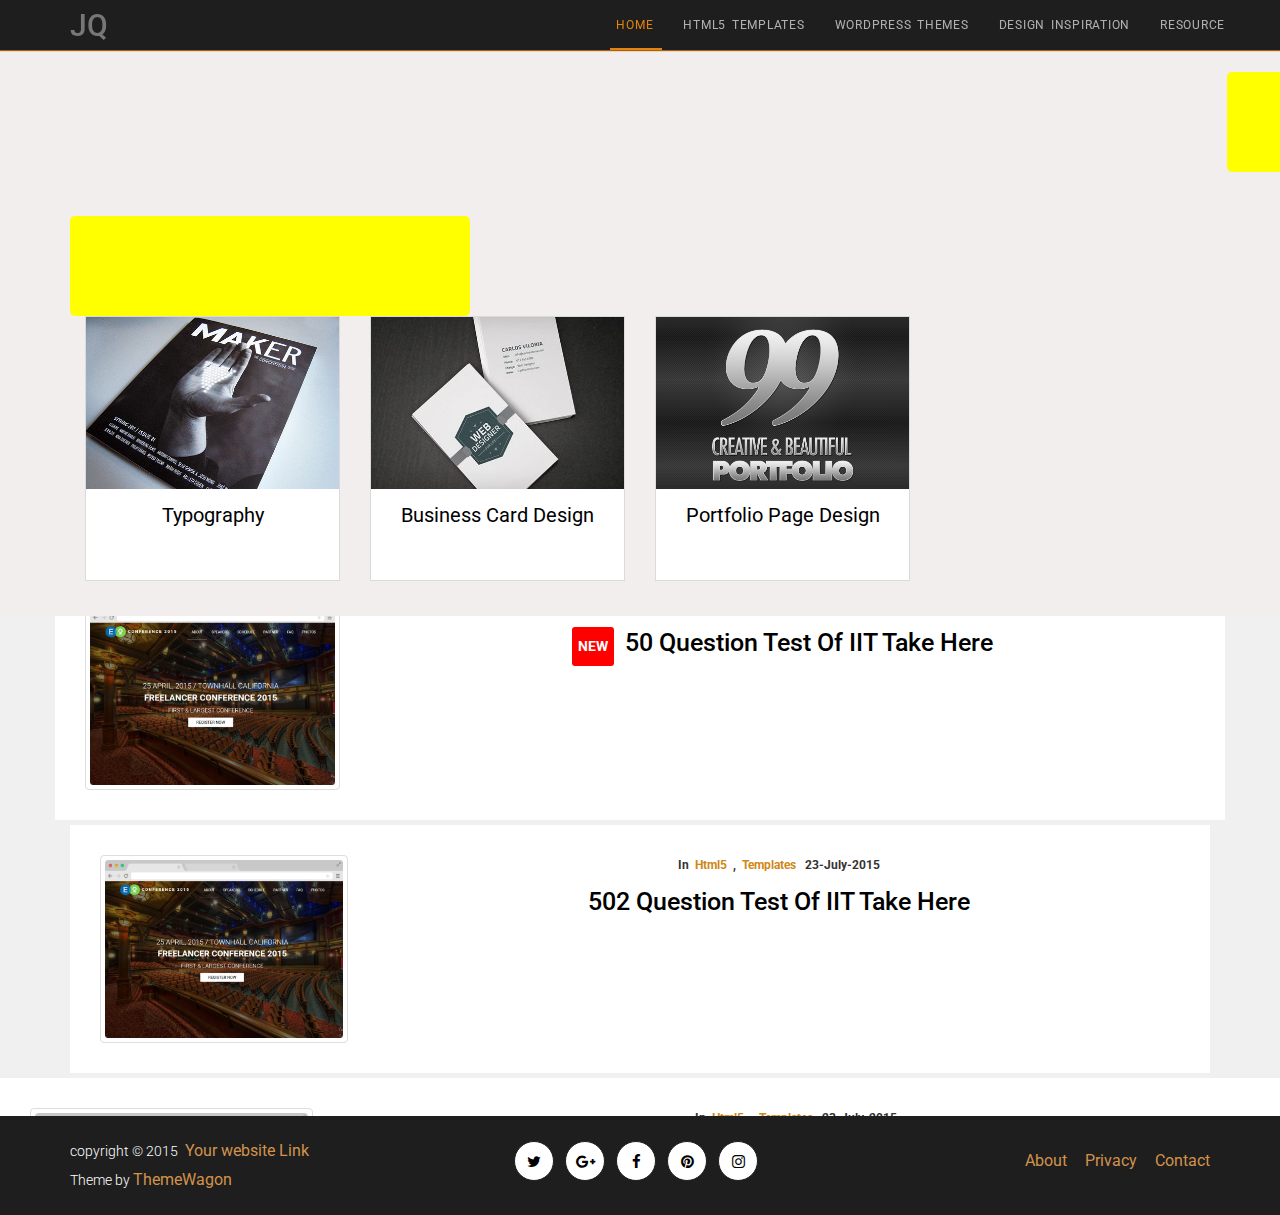
==== index.html @ 3e5141c2 "Update index.html" ====
<!DOCTYPE html>
<!--[if lt IE 7]>      <html class="no-js lt-ie9 lt-ie8 lt-ie7"> <![endif]-->
<!--[if IE 7]>         <html class="no-js lt-ie9 lt-ie8"> <![endif]-->
<!--[if IE 8]>         <html class="no-js lt-ie9"> <![endif]-->
<!--[if gt IE 8]><!--> 

<html class="no-js"> <!--<![endif]-->
    <head>

        <!-- meta -->
        <meta charset="utf-8">
        <meta name="viewport" content="width=device-width, initial-scale=1">
        <meta http-equiv="X-UA-Compatible" content="IE=edge">

        <title>JQ -Jhansi-Quartz</title>
        
        <!-- stylesheets -->
        <link rel="stylesheet" href="https://cdnjs.cloudflare.com/ajax/libs/font-awesome/4.7.0/css/font-awesome.min.css">
        <link rel="stylesheet" href="bootstrap.min.css">
        <link rel="stylesheet" href="font-awesome.min.css">
        <link rel="stylesheet" href="animate.css">
        <link rel="stylesheet" href="style.css">

    </head>
<style>
#weather {
    font-size: 18px;
    color: #333;
    background: yellow;
    padding: 50px;
    border-radius: 5px;
    width: 400px;
  
}



        .marquee-container {
            width: 100%;
            height: 500px;
            overflow: hidden;
            position: relative;
            background: #f0f0f0;
        }

        .marquee {
            position: absolute;
            top: -50px;
            width: 100%;
            text-align: center;
            font-size: 24px;
            font-weight: bold;
            animation: moveDown 5s linear infinite;
        }
  .marquee:hover {
            animation-play-state: paused;
        }

        @keyframes moveDown {
            0% { top: -50px; }
            100% { top: 100%; }
        }

     .new-badge {
            display: inline-block;
            background-color: red;
            color: white;
            font-size: 14px;
            font-weight: bold;
            padding: 3px 6px;
            margin-right: 5px;
            border-radius: 3px;
            animation: flash 1s infinite alternate;
        }

    </style>


    
    <body>

        <nav class="navbar navbar-default navbar-fixed-top">
            <div class="container">
                <!-- Brand and toggle get grouped for better mobile display -->
                <div class="navbar-header">
                    <button type="button" class="navbar-toggle collapsed" data-toggle="collapse" data-target="#bs-example-navbar-collapse-1" aria-expanded="false">
                        <span class="sr-only">Toggle navigation</span>
                        <span class="icon-bar"></span>
                        <span class="icon-bar"></span>
                        <span class="icon-bar"></span>
                    </button>
                    <a class="navbar-brand" href="index.html">
                       <h1 class="sitename">JQ </h1>
                    </a>
                                                         
                </div>
                
                <!-- Collect the nav links, forms, and other content for toggling -->
                <div class="collapse navbar-collapse" id="bs-example-navbar-collapse-1">
                    <ul class="nav navbar-nav navbar-right">
                        <li class="active"><a href="index.html">Home</span></a></li>
                        <li><a href="html5-templates.html">HTML5 Templates</a></li>
                        <li><a href="wordpress-themes.html">Wordpress Themes</a></li>
                        <li><a href="design-inspiration.html">Design Inspiration</a></li>
                        <li><a href="resources.html">Resource</a></li>
                    </ul>
                </div><!-- end of /.navbar-collapse -->
            </div><!-- end of /.container -->
       
       
        </nav>

        <main>
    <marquee> <div id="weather">


    

        
    </div>  </marquee>         
              <header class="page-head">
                <div>
                    <div class="container">
                        <div class="row">
                         
                             
   
                        </div>
                    </div> <!-- /.container -->
                </div> <!-- /.header-wrapper -->
            </header> <!-- /.page-head (header end) -->
        <section class="page-content">
                <div class="container">
                    <div class="row">

                           <div class="container">
                           <div id="weather"> 
                           </div>
                        </article>

                        <article class="col-md-3 col-sm-4 col-xs-12">
                            <div class="design-inspiration-item">
                                <a href="single_design_inspiration.html">
                                    <figure>
                                        <img src="design-inspiration5.jpg" class="img-responsive center-block" alt="Typography Design">
                                    </figure>
                                    <figcaption>
                                        <h3>typography</h3>
                                    </figcaption>
                                </a>
                            </div>
                        </article>

                        <article class="col-md-3 col-sm-4 col-xs-12">
                            <div class="design-inspiration-item">
                                <a href="single_design_inspiration.html">
                                    <figure>
                                        <img src="design-inspiration3.jpg" class="img-responsive center-block" alt="Business Card Design">
                                    </figure>
                                    <figcaption>
                                        <h3>business card design</h3>
                                    </figcaption>
                                </a>
                            </div>
                        </article>

                        <article class="col-md-3 col-sm-4 col-xs-12">
                            <div class="design-inspiration-item">
                                <a href="single_design_inspiration.html">
                                    <figure>
                                        <img src="design-inspiration4.jpg" class="img-responsive center-block" alt="Portfolio Page Design">
                                    </figure>
                                    <figcaption>
                                        <h3>portfolio page design</h3>
                                    </figcaption>
                                </a>
                            </div>
                        </article> </div></div>  
        </section>
             
            
            
            
            
            <div class="marquee-container">
                 <div class="marquee">
                                        
                                      
                  <div class="container">
                <div class="row">

                    <!-- blog-contents -->
                  
                       
                        <article class="blog-item">
                            <div class="row">
                                <div class="col-md-3">
                                  <a href="#">
                                        <img src="event.jpg" class="img-thumbnail center-block" alt="Blog Post Thumbnail">
                                    </a></div>
                                   <div class="col-md-9">
                                    <p>
                                        in 
                                        <a href="html5-templates.html">html5</a>
                                        ,
                                        <a href="#">templates</a>
                                        <time>23-july-2015</time>
                                                                           </p>
                                    <h1>
                                        <a href="single_blog_page.html">
                                              <span class="new-badge">NEW</span>
                                            50 Question Test of IIT  take here </a>
                                    </h1>
                                   </div>
                                </div>
                            </div>
                        </article>   
                      
                     <article class="blog-item">
                            <div class="row">
                                <div class="col-md-3">
                                  <a href="#">
                                        <img src="event.jpg" class="img-thumbnail center-block" alt="Blog Post Thumbnail">
                                    </a></div>
                                   <div class="col-md-9">
                                    <p>
                                        in 
                                        <a href="html5-templates.html">html5</a>
                                        ,
                                        <a href="#">templates</a>
                                        <time>23-july-2015</time>
                                                                           </p>
                                    <h1>
                                        <a href="single_blog_page.html">502 Question Test of IIT  take here </a>
                                    </h1>
                                   </div>
                                </div>
                            </div>
                        </article>
                        <article class="blog-item">
                            <div class="row">
                                <div class="col-md-3">
                                  <a href="#">
                                        <img src="event.jpg" class="img-thumbnail center-block" alt="Blog Post Thumbnail">
                                    </a></div>
                                   <div class="col-md-9">
                                    <p>
                                        in 
                                        <a href="html5-templates.html">html5</a>
                                        ,
                                        <a href="#">templates</a>
                                        <time>23-july-2015</time>
                                                                           </p>
                                    <h1>
                                        <a href="single_blog_page.html">503 Question Test of IIT  take here </a>
                                    </h1>
                                   </div>
                                </div>
                            </div>
                        </article>
                  </div></div></div></main>
            
            

        <footer>
            <div class="container">
                <div class="row">
                    <!-- copyright -->
                    <div class="col-md-4 col-sm-4">
                        copyright &copy; 2015 <a href="#" style="margin-left: 4px;">Your website Link</a>
                        <br>
                        Theme by <a href="https://themewagon.com/" target="_blank">ThemeWagon</a>
                    </div>

                    <!-- footer share button -->
                    <div class="col-md-4 col-sm-4">
                        <ul class="social-share text-center">
                            <li><a href="#"><i class="fa fa-twitter"></i></a></li>
                            <li><a href="#"><i class="fa fa-google-plus"></i></a></li>
                            <li><a href="#"><i class="fa fa-facebook"></i></a></li>
                            <li><a href="#"><i class="fa fa-pinterest"></i></a></li>
                            <li><a href="#"><i class="fa fa-instagram"></i></a></li>
                        </ul> <!-- /.social-share -->
                    </div>

                    <!-- footer-nav -->
                    <div class="col-md-4 col-sm-4">
                        <ul class="footer-nav">
                            <li><a href="about.html">About</a></li>
                            <li><a href="privacy.html">Privacy</a></li>
                            <li><a href="contact.html">Contact</a></li>
                        </ul> <!-- /.footer-nav -->
                    </div> 
                </div>
            </div>
        </footer>

        <!--  Necessary scripts  -->

        <script type="text/javascript" src="jquery-2.1.3.min.js"></script>
        <script type="text/javascript" src="bootstrap.min.js"></script>
        <script type="text/javascript" src="jQuery.scrollSpeed.js"></script>

        <!-- smooth-scroll -->

        <script>
        $(function() {  
            jQuery.scrollSpeed(100, 1000);
        });
        </script>

    </body>
</html>



                           

    <script>
        const apiKey = '0affba1ed25e8a2cac6d34f5625af925'; // Replace with your OpenWeatherMap API Key
        const city = 'India - JHANSI '; // Replace with your city name

        async function getWeather() {
            const response = await fetch(`https://api.openweathermap.org/data/2.5/weather?q=${city}&appid=${apiKey}&units=metric`);
            const data = await response.json();
            document.getElementById('weather').innerHTML = `
                <p>weather ${data.main.temp}°C                  ${data.weather[0].description}</p>
            `;
        }

        getWeather();
    </script>




<script>
navigator.geolocation.getCurrentPosition(position => {
    const lat = position.coords.latitude;
    const lon = position.coords.longitude;

    fetch(`https://api.openweathermap.org/data/2.5/weather?lat=${lat}&lon=${lon}&appid=${apiKey}&units=metric`)
    .then(response => response.json())
    .then(data => {
        document.getElementById('weather').innerHTML = `
             <p> Jhansi's Weather  <span class="new-badge">HOT</span> : ${data.main.temp}°C - : ${data.weather[0].description}</p>
        `;
    })
    .catch(error => console.log(error));
});
</script>
---- style.css ----
@import url(http://fonts.googleapis.com/css?family=Roboto:400,300,500,700);

/*=======================================================================
						Navigation menu
=========================================================================*/

.navbar {
	margin-bottom: 0px;
}

.navbar-default {
	background-color: #1E1E1E;
	border: none;
	box-shadow: 0px 1px 1px #A96113;
}

.navbar-default .navbar-nav>.active>a, 
.navbar-default .navbar-nav>.active>a:focus, 
.navbar-default .navbar-nav>.active>a:hover {
	background-color: transparent;
	color: #E4840D;
}

.navbar-default .navbar-nav>li>a {
	color: rgba(238, 238, 238, 0.7);
	font-size: 12px;
	/*text-align: center;*/
	padding-right: 0px;
	margin-left: 15px;
	text-transform: uppercase;
	letter-spacing: .75px;
	word-spacing: 2px;
	-webkit-transition: all 0.75s;
	-moz-transition: all 0.75s;
	-ms-transition: all 0.75s;
	-o-transition: all 0.75s;
	transition: all 0.0.75s;
}

.navbar-default .navbar-nav>li>a:focus, 
.navbar-default .navbar-nav>li>a:hover {
	color: #eeeeee;
}

.navbar-default .navbar-nav>li>a:after {
	background-color: #eeeeee;
	display: block;
	position: absolute;
	left: 9px;
	bottom: 0;
	width: 0;
	height: 2px;
	content: "";
	-webkit-transition: all 0.75s;
	-moz-transition: all 0.75s;
	-ms-transition: all 0.75s;
	-o-transition: all 0.75s;
	transition: all 0.0.75s;
}

.navbar-default .navbar-nav>.active>a:after,
.navbar-default .navbar-nav>li>a:focus:after, 
.navbar-default .navbar-nav>li>a:hover:after {
	width: 100%;
	/*left: 9px;*/
}

.navbar-default .navbar-nav>.active>a:after {
	background-color: #E4840D;
}

/*.navbar-default .navbar-nav>.active>a:hover:after {
	width: 0%;
}*/

.navbar-default .navbar-brand {
    padding: 7px 15px;
}

.navbar-brand>img {
    width: 155px;
}

.navbar-default .navbar-brand span:last-child {
	color: #E4840D;
    font-weight: 400;
    padding-left: 4px;
}

.navbar-default .navbar-brand:focus, .navbar-default .navbar-brand:hover {
	color: #dadada;
}

.navbar-default .navbar-toggle {
	border-color: #AF6F20;
    border-radius: 0px;
}

.navbar-default .navbar-toggle .icon-bar {
	background-color: #D2924C;
}

.navbar-default .navbar-toggle:focus, 
.navbar-default .navbar-toggle:hover {
	border: none;
	background-color: #ffffff;
}

.navbar-default .navbar-toggle:focus .icon-bar, 
.navbar-default .navbar-toggle:hover .icon-bar {
	background-color: #000000;
}

/*=============================================================================
								Global
================================================================================*/

body {
	background-color: #f1eeed;
	font-family: 'Roboto', sans-serif;
	font-size: 15px;
	line-height: 1.82em;
}

a {
	color: #000000;
}

a:hover {
	color: #000000;
	text-decoration: none;
}

h1,h2,h3,h4,h5,h6 {
	text-transform: capitalize;
}

h1 {
	font-size: 30px;
	line-height: 1.29em;
	margin: 0;
	/*text-shadow: 1px 1px 0 #F2F2F2,1px 2px 0 #b1b1b2;*/
}

h2 {
	font-size: 22px;
	line-height: 1.36em;
	margin-bottom: 15px; 
}

h3 {
	font-size: 20px;
}

.alert {
    border-radius: 0px;
    font-size: 14px;
}

.alert-info {
	border-left: 10px solid #77DFF5;
    color: #777777;
    padding: 0px 10px;
}

.alert-info a {
    padding: 0px 2px;
    color: #337ab7;
    text-transform: uppercase;
    font-size: 13px;
}

.alert-info a:hover, .alert-success a:hover {
	color: #000000;
}

.alert-success {
	background-color: #BEECAA;
    border-color: #9FBD86;
    border-left: 10px solid #69BD6D;
    padding: 5px 10px;
}

.alert-success a {
    color: #1B5F1C;
    font-size: 15px;
    padding: 0px 2px;
}

main {
	margin-top: 72px;
}

.label {
    padding: 1px 3px;
    border-radius: 0px;
    font-size: 13px;
    font-weight: 100;
}

.no-select {
	-webkit-touch-callout: none;
    -webkit-user-select: none;
    -khtml-user-select: none;
    -moz-user-select: none;
    -ms-user-select: none;
    user-select: none;
}

/*-------------------------------------  button  -----------------------------------*/

.btn {
	border: none;
	border-radius: 0px;
	padding: 10px 25px;
	text-transform: uppercase;
	transition: all 0.5s;
	-webkit-transition: all 0.5s;
	-moz-transition: all 0.5s;
	-ms-transition: all 0.5s;
	-o-transition: all 0.5s;

}

.btn-cmnt,
.btn-contact,
.btn-learn {
	background-color: #fff;
	border: 1px solid #D2924C;
	color: #D2924C;
	float: right;
}

.btn-cmnt:hover,
.btn-contact:hover, 
.btn-learn:hover {
	background-color: #D2924C;
	color: #ffffff;
}

.btn-learn,
.btn-contact {
	float: none;
}

/*-------------------------------------- form  -----------------------------------*/

form {
    margin-bottom: 35px;
}

.form-group {
	margin-bottom: 20px;
}

.form-control {
	background-color: #f9f9f9;
	border: 1px solid #E0E0E0;
	border-radius: 0px;
	box-shadow: none;
	height: auto;
	padding: 14px 28px;
}

textarea.form-control {
    margin-bottom: 20px;
}

input[type="checkbox"] {
    margin-top: 6px;
}

.form-control:focus {
    border-color: #DADADA;
    -webkit-box-shadow: inset 0 1px 1px rgba(0,0,0,.075),0 0 8px rgba(150, 144, 144, 0.5);
       -moz-box-shadow: inset 0 1px 1px rgba(0,0,0,.075),0 0 8px rgba(150, 144, 144, 0.5);
    	-ms-box-shadow: inset 0 1px 1px rgba(0,0,0,.075),0 0 8px rgba(150, 144, 144, 0.5);
    	 -o-box-shadow: inset 0 1px 1px rgba(0,0,0,.075),0 0 8px rgba(150, 144, 144, 0.5);
    		box-shadow: inset 0 1px 1px rgba(0,0,0,.075),0 0 8px rgba(150, 144, 144, 0.5);
}

::-webkit-input-placeholder {
   color: #969595;
}

:-moz-placeholder { /* Firefox 18- */
   color: #969595;  
}

::-moz-placeholder {  /* Firefox 19+ */
   color: #969595;  
}

:-ms-input-placeholder {  
   color: #969595;  
}

/*-------------------------------------  pagination -------------------------------*/

.pagination>.active>a, 
.pagination>.active>a:focus, 
.pagination>.active>a:hover, 
.pagination>.active>span, 
.pagination>.active>span:focus, 
.pagination>.active>span:hover {
	background-color: #E4840D;
	/*border-color: #AF6F20;*/
	border-color: transparent;
	color: #E6E6E6;
}

.pagination>li>a:focus, 
.pagination>li>a:hover, 
.pagination>li>span:focus, 
.pagination>li>span:hover {
	background-color: #E4840D;
	color: #ffffff;
}

.pagination>li>a, 
.pagination>li>span {
	color: #9A6326;
	margin-left: 5px;
	border: 1px solid transparent;
}

.pagination-sm>li>a, 
.pagination-sm>li>span {
	font-size: 14px;
}

/*============================================================================
								Article
===============================================================================*/

.blog-item {
	background-color: #ffffff;
	/*border: 1px solid #f1f1f1;*/
	margin-bottom: 5px;
	padding: 30px;
}

.blog-item p {
	font-size: 12px;
	line-height: 1.75em;
	text-transform: capitalize;
}

.blog-item p a {
	color: #CF8717;
	padding: 0px 3px;
}

.blog-item p a:hover {
	color: #000;
}

.blog-item p time {
	padding-left: 3px;
}

.blog-item h1 {
	font-size: 25px;
	margin-top: 10px;
}

.single-blog-item,
.author {
	background-color: #ffffff;
	margin-bottom: 30px;
	padding: 15px 45px;
	text-align: justify;
}

.single-blog-item h1 {
	margin: 20px 0px;
    text-transform: uppercase;
}

.single-blog-item p a:hover {
	color: #337ab7;
}


.single-blog-item .list-item {
    margin: 35px 0px;
}

.single-blog-item .item-info {
	background-color: #f6f6f6;
    border: 1px solid #ddd;
    padding: 30px 0px;
}

.single-blog-item .item-info img {
    margin-bottom: 20px;
}

.related-articles {
    width: 75%;
}

.related-articles .alert-info {
    background-color: transparent;
    border-color: #CB8833;
}

.related-articles .alert-info a {
	color: #556B2F;
}

.related-articles .alert-info a:hover {
	color: #000;
}

.advertisement {
    margin: 30px 0px;
}


.feedback h1,
.comment-post h1 {
    margin-bottom: 20px;
}

.btn-clipboard {
	position:absolute;
	top:0;
	right:0;
	z-index:10;
	display:block;
	padding:5px 8px;
	font-size:12px;
	color:#969595;
	cursor:pointer;
	background-color:#fff;
	border:1px solid #f1f1f1;
}

.btn-clipboard:hover {
	color:#969595;
	background-color:#f1f1f1;
}

.cmnt-clipboard {
	display: block;
	position: relative;
}

.well {
	background-color: #ffffff;
	border: 1px solid #f1f1f1;
	border-radius: 0px;
	box-shadow: none;
	margin-bottom: 30px;
}

.comment-info {
    margin-top: 5px;
}

.comment-info strong {
	color: #000000;
	font-size: 15px;
}

.comment-info span {
	font-size: 11px;
	margin-left: 5px;
	text-transform: uppercase;
}


/*===============================================================================
								Design Inspiration
===================================================================================*/

.page-content {
    margin-top: 35px;
}

.header-wrapper {
    padding: 4em 0em;
    background-color: rgba(0, 0, 0, 0.77);;
}

#designInspirationPage .page-head {
    background: url(../img/design-inspiration-bg.jpg);
    background-position: center;
    background-attachment: fixed;
}

.header-wrapper h1 {
    color: #fff;
    font-size: 36px;
    margin-top: 15px;
    margin-bottom: 20px;
    text-shadow: none;
}

.header-wrapper .search-widget {
	margin: 15px auto;
	width: 80%;
}

.header-wrapper .search-widget .input-group .form-control {
	padding: 10px 20px;
}

.design-inspiration-item {
    background-color: #ffffff;
    border: 1px solid #dadada;
    box-shadow: none;
    margin-bottom: 35px;
    min-height: 265px;
}

.design-inspiration-item:hover {
    box-shadow: 0 1px 8px rgba(0, 0, 0, 0.25);
}

.design-inspiration-item:hover img {
    opacity: 0.8;
}

.design-inspiration-item figcaption {
    padding: 15px 20px;
    text-align: center;
}

.design-inspiration-item figcaption h3 {
    font-weight: 400;
    margin: auto;
    /*text-shadow: 1px 1px 0 #F2F2F2,1px 2px 0 #b1b1b2;*/
}

@media(min-width: 615px) and (max-width: 767px) {
	.page-content article.col-xs-12 {
		width: 50%;
	}

	.design-inspiration-item {
		min-height: 317px;
	}
}

/*===========================================================================
					7. Single Design Inspiration
===========================================================================---*/

#galleryContent {
	padding: 0px;
	-moz-column-count: 4;
	-moz-column-gap: 0px;
	-webkit-column-count: 4;
	-webkit-column-gap: 0px;
	column-count: 4;
	column-gap: 0px;
}

#galleryContent img{
	display: inline-block;
	margin-bottom: 0px;
	padding: 2px;
	width: 100%;
}

.gallery-item {
    position: relative;
}

.gallery-item-zoom {
    position: absolute;
    width: 100%;
    height: 100%;
    top: 0;
    background-color: rgba(0,0,0,0.75);
    display: none;
}

.item-zoom {
    position: absolute;
    top: 40%;
    text-align: center;
    width: 100%;
}

.gallery-item-zoom .item-zoom i {
    font-size: 40px;
    color: #fff;
}

.gallery-item:hover .gallery-item-zoom {
    display: block;
}

a#loadGallery {
    margin-top: 30px;
}

@media only screen and (max-width : 1200px),
only screen and (max-device-width : 1200px){
	#galleryContent {
		-moz-column-count: 3;
		-moz-column-gap: 0px;
		-webkit-column-count: 3;
		-webkit-column-gap: 0px;
		column-count: 3;
		column-gap: 0px;
	}
}

@media only screen and (max-width : 767px),
only screen and (max-device-width : 767px){
	#galleryContent {
		-moz-column-count: 2;
		-moz-column-gap: 0px;
		-webkit-column-count: 2;
		-webkit-column-gap: 0px;
		column-count: 2;
		column-gap: 0px;
		/*width: 600px;*/
	}
}

@media only screen and (max-width : 550px),
only screen and (max-device-width : 550px){
	#galleryContent {
		-moz-column-count: 1;
		-moz-column-gap: 0px;
		-webkit-column-count: 1;
		-webkit-column-gap: 0px;
		column-count: 1;
		column-gap: 0px;
	}
}

/*================================================================================
								Resource Page
=================================================================================*/

#resourcePage main,
#designInspirationPage main {
	margin-top: 50px;
}

#resourcePage .page-head {
	background: url(../img/resources-bg.jpg);
	background-position-x: 50%;
    background-position-y: 110%;
    background-attachment: fixed;
}

#resourcePage article,
#aboutPage article {
	background-color: #ffffff;
	margin-bottom: 30px;
	padding: 30px 45px;
}

#resourcePage article h1,
#aboutPage article h1 {
    margin-bottom: 15px;
    font-size: 36px;
}

.resource-item {
    padding: 35px 0px;
    border-top: 1px dotted;
}

.resource-item h3 {
    margin-top: 0px;
    margin-bottom: 20px;
}

#resourcePage .related-articles {
    width: 50%;
}

/*=================================================================================
							About page
===================================================================================*/

#aboutPage article {
	text-align: justify;
}

#aboutPage article h1 {
	border-bottom: 1px dashed #737777;
	padding-bottom: 5px;
}

/*================================================================================
								privacy page
=================================================================================*/

.privacy-item {
    padding: 8px 0px;      
}

/*==============================================================================
								Contact page
================================================================================*/

#map-canvas {
    width: 100%;
    height: 400px;
}

.contact-form {
    margin-top: 35px;
}

.contact-form h1 {
    margin-bottom: 10px;
}

/*=============================================================================
								Sidebar
=================================================================================*/

.sidebar {
	position: relative;
}

.search-widget{
	margin-bottom: 15px;
}

.search-widget .input-group .form-control,
.subscribe-widget .input-group .form-control {
	background-color: #ffffff;
	/*border: 1px solid #CACACA;*/
	border: transparent;
	border-radius: 0px;
	box-shadow: none;
	height: auto;
	padding: 14px 28px;
}
.search-widget .input-group a.input-group-addon,
.subscribe-widget .input-group a.input-group-addon {
	border: none;
	border-radius: 0px;
    color: #E4840D;
    background-color: #1E1E1E;
}

.template-images {
	position: relative;
	display: block;
}

.template-images .overlay {
	position: absolute;
    width: 100%;
    height: 100%;
    background-color: rgba(0, 0, 0, 0.45);
    top: 0;
}

.subscribe-widget {
 	margin: 28px 0px;
}

.subscribe-widget h4 {
	font-size: 20px;
	margin-bottom: 12px;
}

.social-share {
	padding: 0;
}

.social-share li {
    display: inline-block;
    margin-right: 8px;
}

.social-share:last-child {
	margin-right: 0px;
}

.share-widget .social-share li a i, 
footer .social-share li a i {
	background-color: #ffffff;
	border: 1px solid #000000;
	border-radius: 0px;
	color: #000000;
	font-size: 15px;
	font-weight: 100;
	height: 40px;
	line-height: 40px;
	text-align: center;
	width: 40px;
	-webkit-transition: all 0.75s;
	-moz-transition: all 0.75s;
	-ms-transition: all 0.75s;
	-o-transition: all 0.75s;
	transition: all 0.0.75s;
}

.share-widget .social-share li a i:hover {
	background-color: #000000;
	color: #E4840D;
}

@media(min-width: 501px) and (max-width: 991px) {
	aside {
		margin-left: 16.66666667%;
	}
}

@media (min-width: 992px) {
	.sidebar {
		position: fixed;
		left: 66.67%;
		right: 6.5%;
	}

	#resourcePage .sidebar {
		position:relative;
		left:initial;
		right:initial;
	}
}

@media (max-width: 500px) {
	aside.col-xs-8 {
		width: 100%;
	}
}

/*============================================================================
							Footer
=============================================================================*/

footer {
    background-color: #1E1E1E;
    color: #ffffff;
    font-size: 14px;
    font-weight: 300;
    padding: 21px 0px;
    position: absolute;
    width: 100%;
}

footer a {
    color: #D2924C;
    font-size: 16px;
    font-weight: 400;
}

footer a:hover {
    color: #E4840D;
}

footer .social-share {
    margin-top: 4px;
}

footer .social-share li a i {
	background-color: #ffffff;
	border-radius: 50%;
	border: 1px solid #1E1E1E;
}

footer .social-share li a i:hover {
    background-color: #AF6F20;
    color: #ffffff;
}

footer .footer-nav {
    float: right;
    margin-top: 10px;
}

footer .footer-nav li {
    display: inline-block;
    list-style: none;
    margin-left: 15px;
}

@media (max-width: 767px) {
	footer {
		text-align: center;
	}
	footer .footer-nav {
		float: none;
		padding: 0px;
	}

	footer .social-share {
		margin: 20px 0px;
	}
}

.video-container {
    position: relative;
    width: 100%;
    padding-bottom: 56.25%; /* Aspect ratio for 16:9 */
    height: 0;
}

.video-container iframe {
    position: absolute;
    top: 0;
    left: 0;
    width: 100%;
    height: 100%;
}
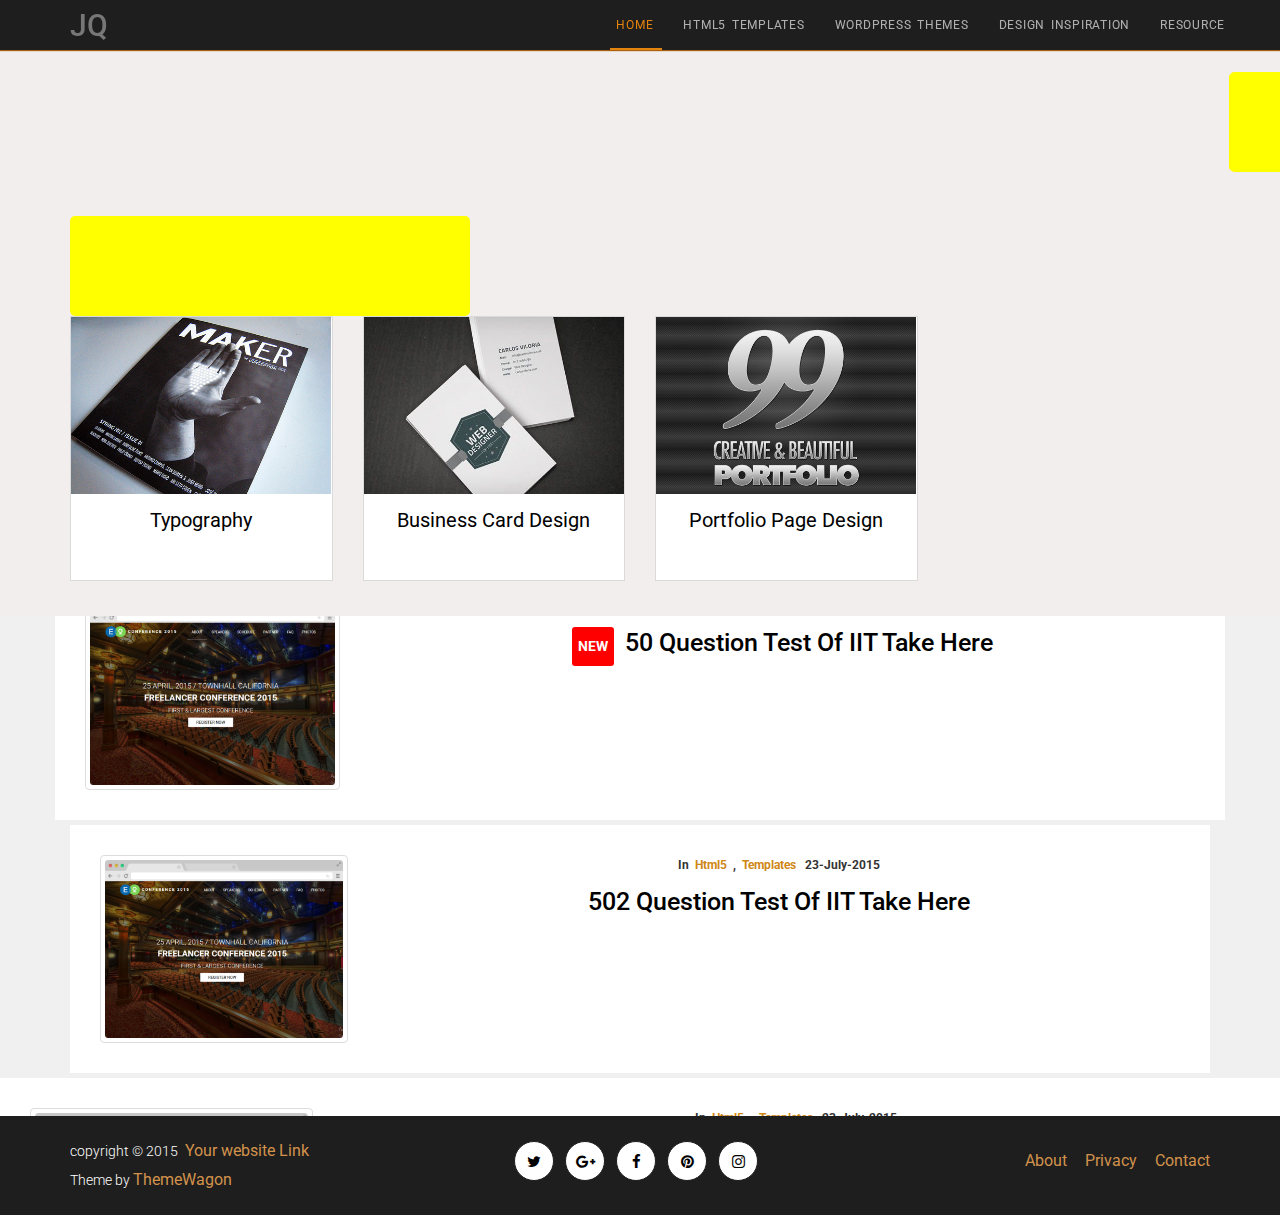
==== commit 9d09de7a: "Update index.html" ====
--- a/index.html
+++ b/index.html
@@ -136,7 +136,7 @@
                            <div class="container">
                            <div id="weather"> 
                            </div>
-                        </article>
+                           </div>
 
                         <article class="col-md-3 col-sm-4 col-xs-12">
                             <div class="design-inspiration-item">
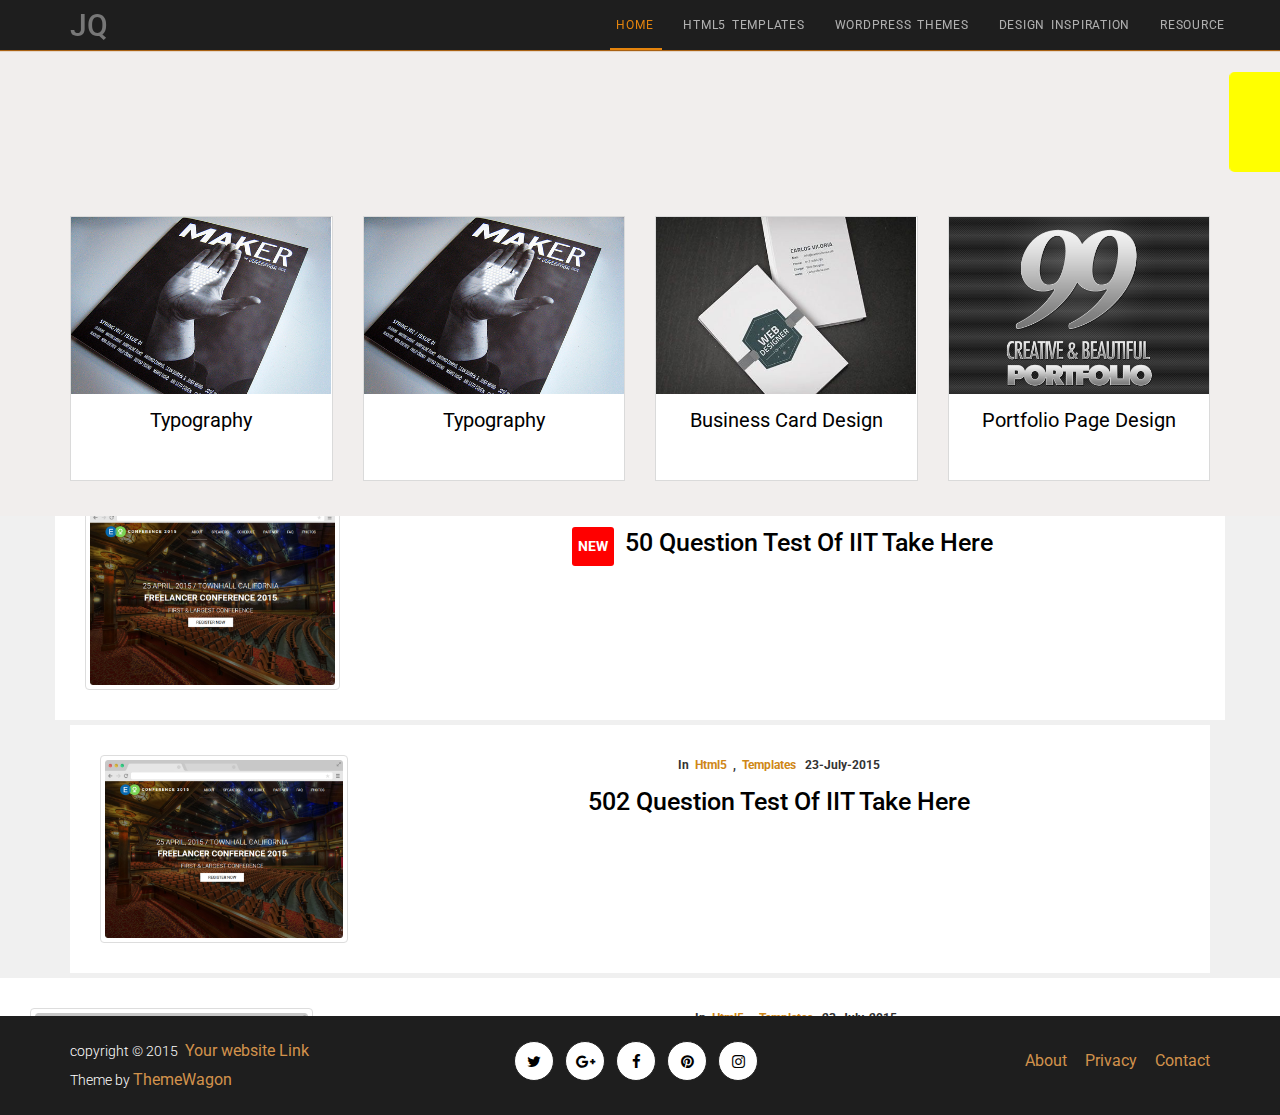
==== commit 41327b64: "Update index.html" ====
--- a/index.html
+++ b/index.html
@@ -133,11 +133,19 @@
                 <div class="container">
                     <div class="row">
 
-                           <div class="container">
-                           <div id="weather"> 
-                           </div>
-                           </div>
-
+                        
+                        <article class="col-md-3 col-sm-4 col-xs-12">
+                            <div class="design-inspiration-item">
+                                <a href="single_design_inspiration.html">
+                                    <figure>
+                                        <img src="design-inspiration5.jpg" class="img-responsive center-block" alt="Typography Design">
+                                    </figure>
+                                    <figcaption>
+                                        <h3>typography</h3>
+                                    </figcaption>
+                                </a>
+                            </div>
+                        </article>
                         <article class="col-md-3 col-sm-4 col-xs-12">
                             <div class="design-inspiration-item">
                                 <a href="single_design_inspiration.html">
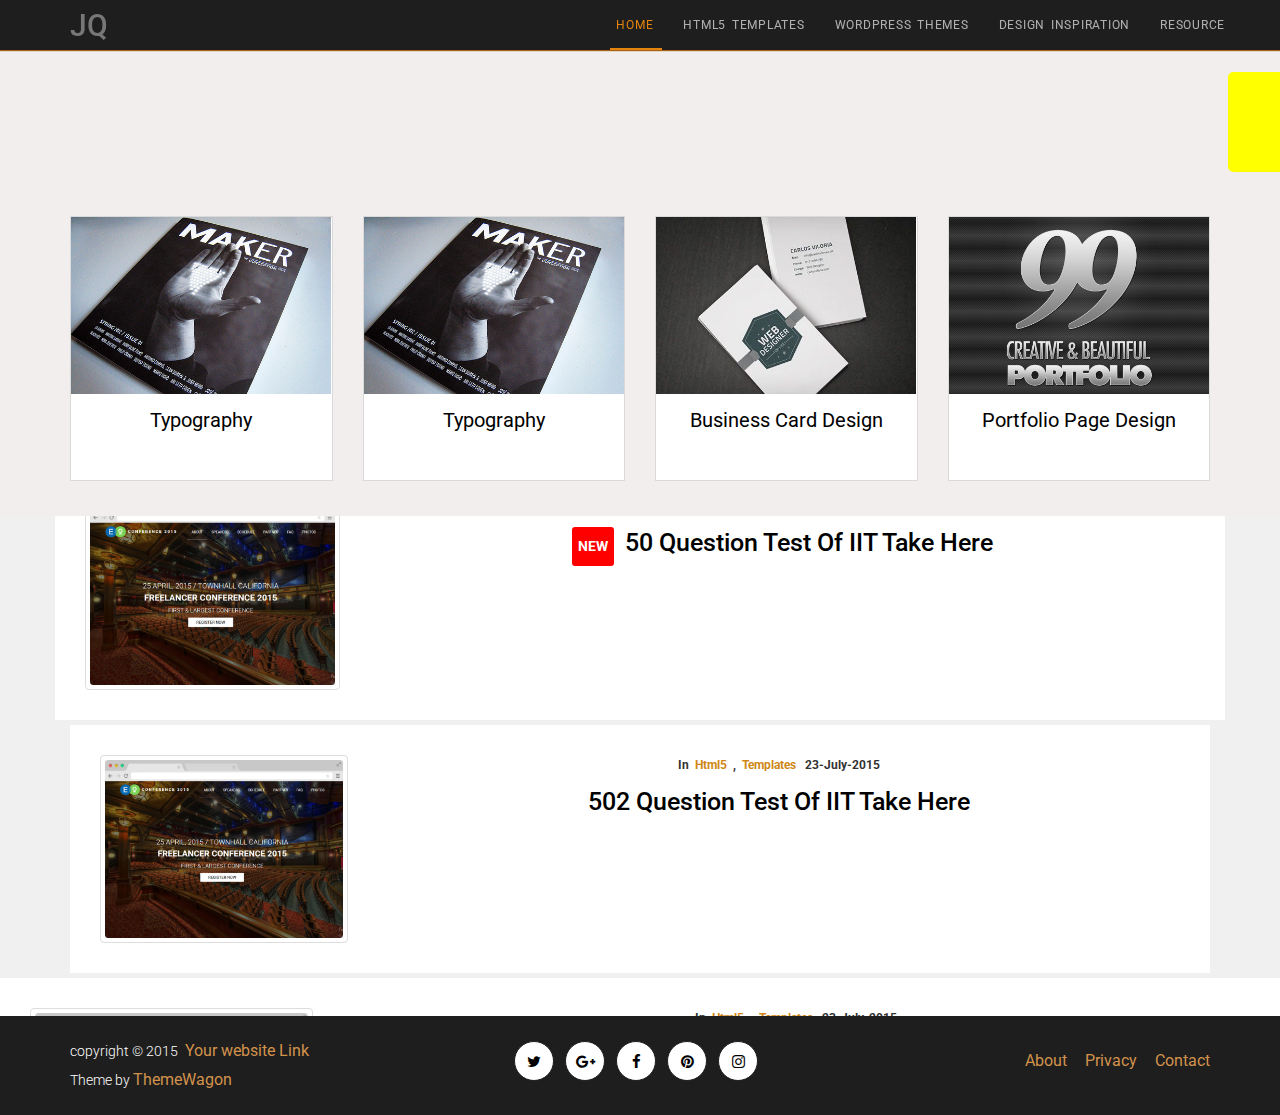
==== commit e759ff0e: "Update index.html" ====
--- a/index.html
+++ b/index.html
@@ -351,7 +351,7 @@
     .then(response => response.json())
     .then(data => {
         document.getElementById('weather').innerHTML = `
-             <p> Jhansi's Weather  <span class="new-badge">HOT</span> : ${data.main.temp}°C - : ${data.weather[0].description}</p>
+             <p> Jhansi   : ${data.main.temp}°C - : ${data.weather[0].description}<span class="new-badge">HOT</span></p>
         `;
     })
     .catch(error => console.log(error));
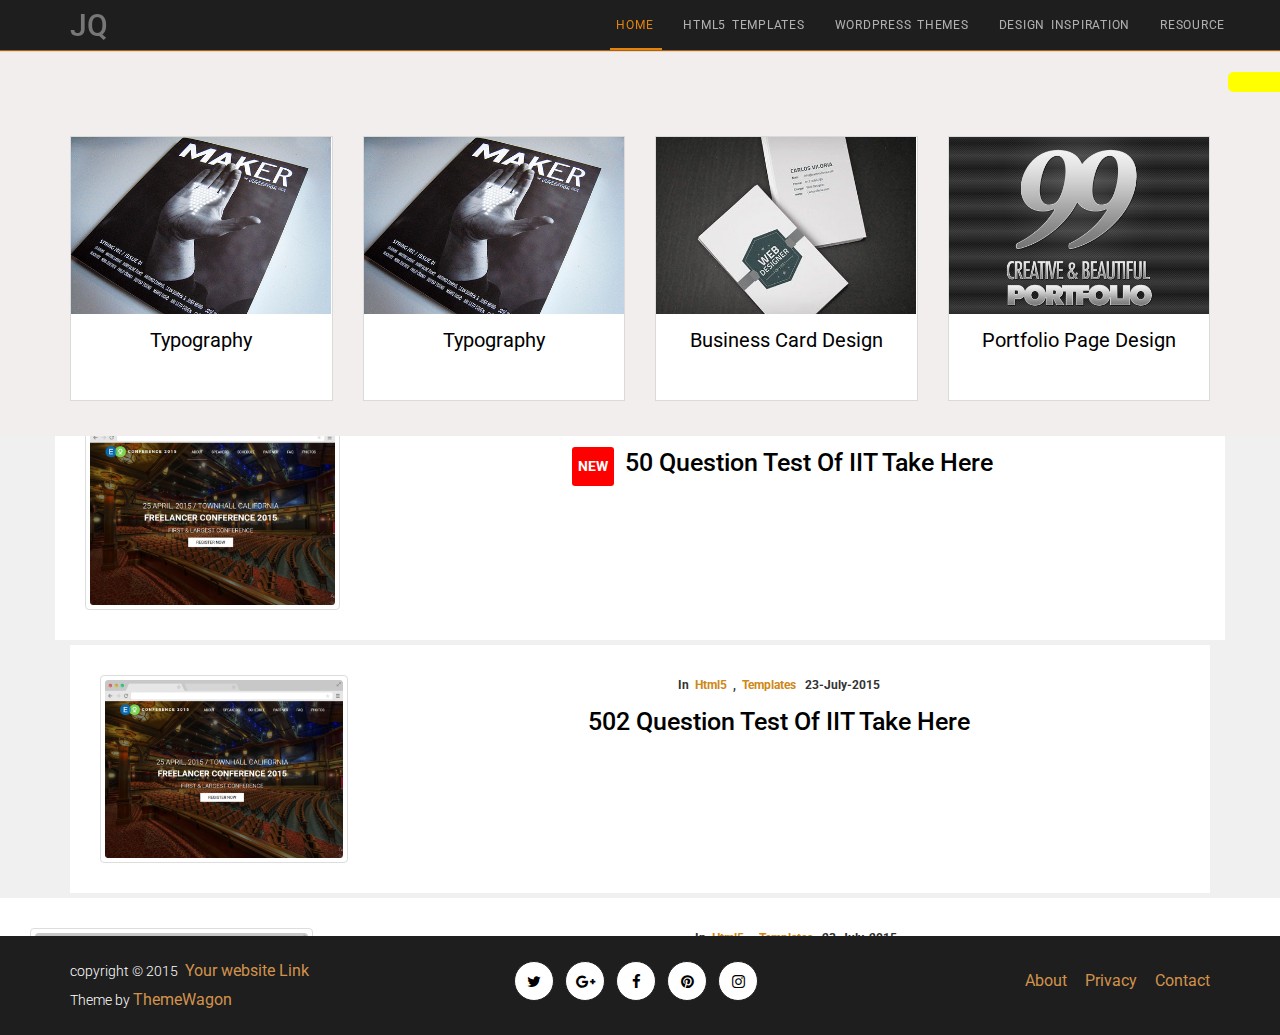
==== commit 77b4637f: "Update index.html" ====
--- a/index.html
+++ b/index.html
@@ -27,7 +27,7 @@
     font-size: 18px;
     color: #333;
     background: yellow;
-    padding: 50px;
+    padding: 10px;
     border-radius: 5px;
     width: 400px;
   
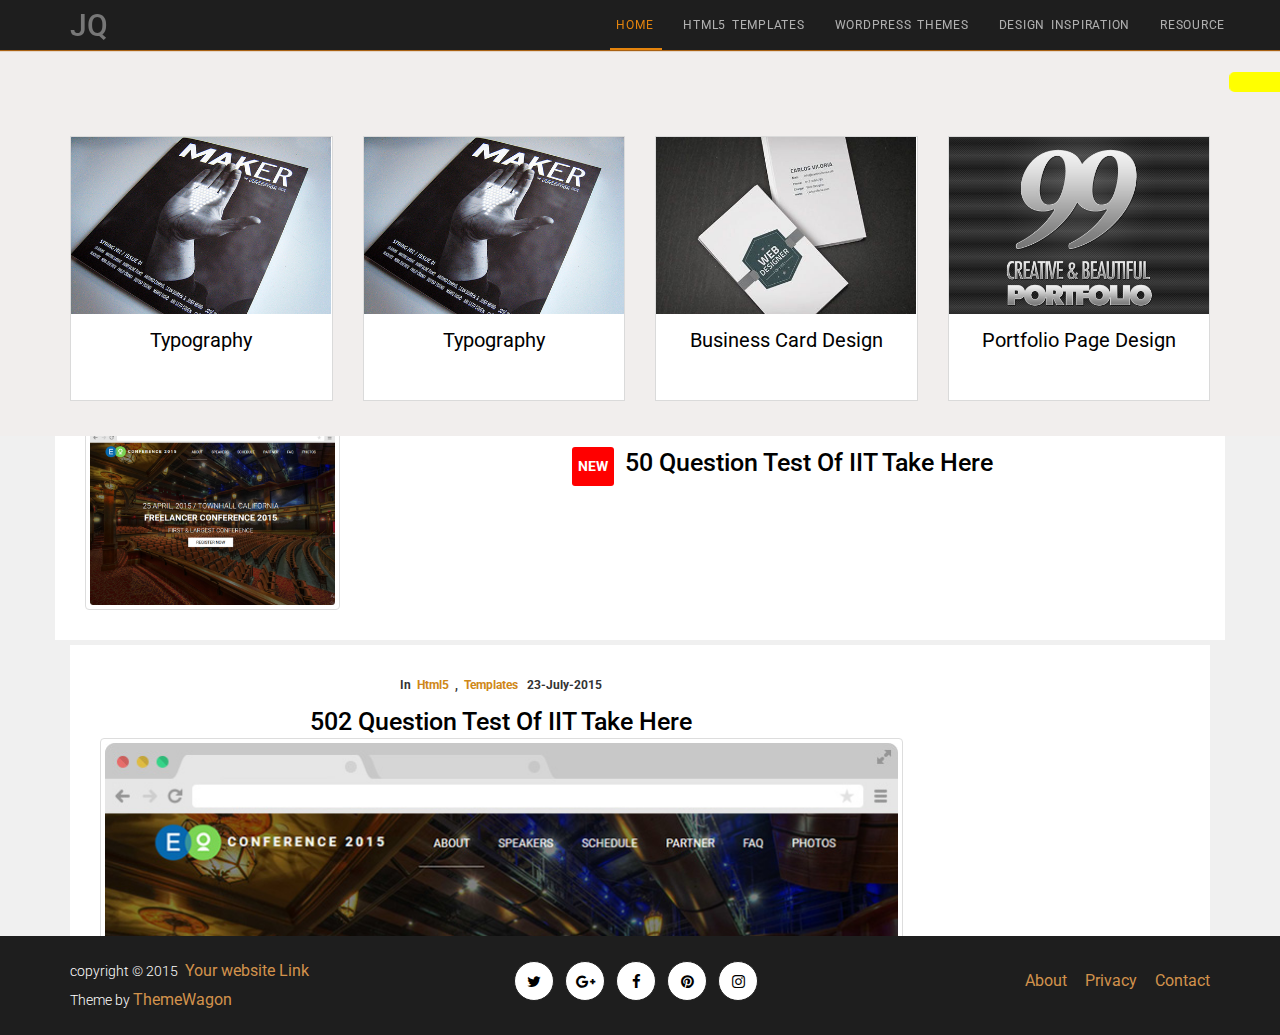
==== commit da0d650b: "Update index.html" ====
--- a/index.html
+++ b/index.html
@@ -226,10 +226,7 @@
                       
                      <article class="blog-item">
                             <div class="row">
-                                <div class="col-md-3">
-                                  <a href="#">
-                                        <img src="event.jpg" class="img-thumbnail center-block" alt="Blog Post Thumbnail">
-                                    </a></div>
+                               
                                    <div class="col-md-9">
                                     <p>
                                         in 
@@ -241,6 +238,9 @@
                                     <h1>
                                         <a href="single_blog_page.html">502 Question Test of IIT  take here </a>
                                     </h1>
+                                       <a href="#">
+                                        <img src="event.jpg" class="img-thumbnail center-block" alt="Blog Post Thumbnail">
+                                    </a>
                                    </div>
                                 </div>
                             </div>
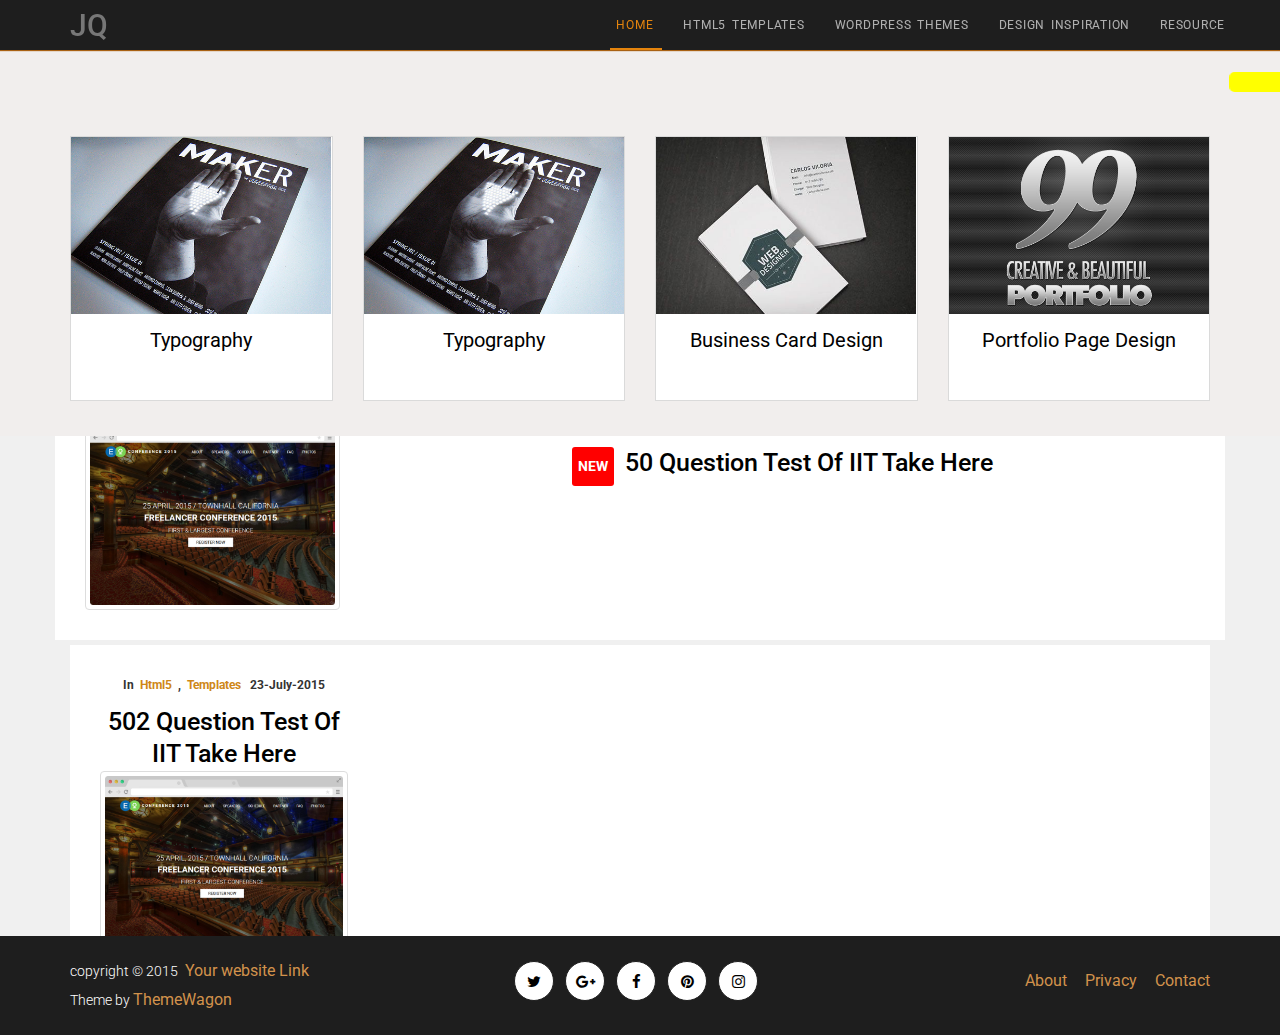
==== commit f9832c8e: "Update index.html" ====
--- a/index.html
+++ b/index.html
@@ -227,7 +227,7 @@
                      <article class="blog-item">
                             <div class="row">
                                
-                                   <div class="col-md-9">
+                                   <div class="col-md-3">
                                     <p>
                                         in 
                                         <a href="html5-templates.html">html5</a>
